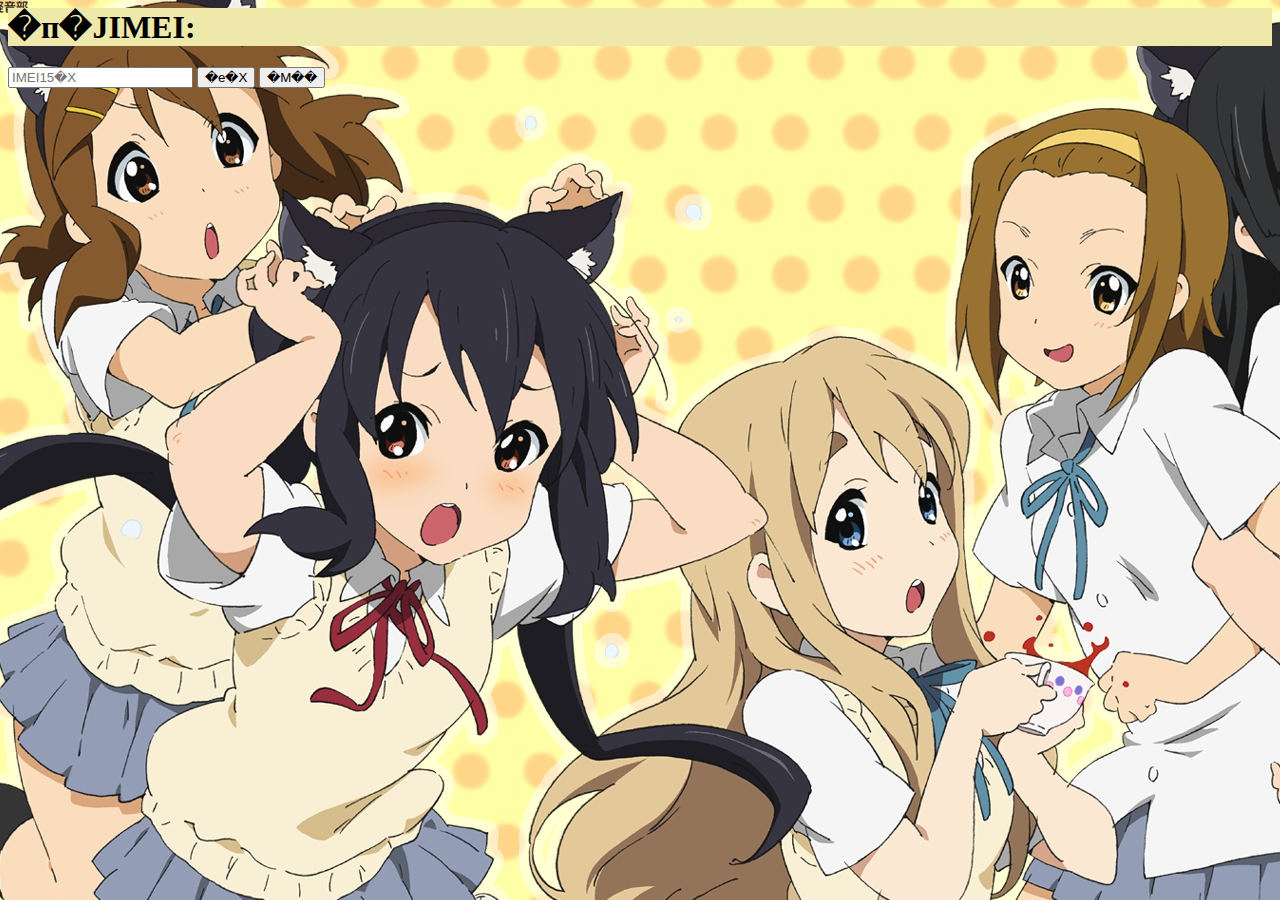
==== imei.html @ 8db50ab1 "Add files via upload" ====
<html>
<head>
<link type="text/css" rel="stylesheet" href=imei.css>
</head>
<body>
<form name="form1" method="post" action="chkimei.asp" onSubmit="return false;">
<h1>�п�JIMEI:</h1>
<input type="text" id="imei" name="imei" value="" maxlength="15" size="20" placeholder="IMEI15�X">
<input type="button" name="button" value="�e�X" onclick="javascript: inspector();">
<input type="reset" name="reset" value="�M��">
</body>
<script type='text/javascript' src='imei.js'></script>
  
    
    
</html>
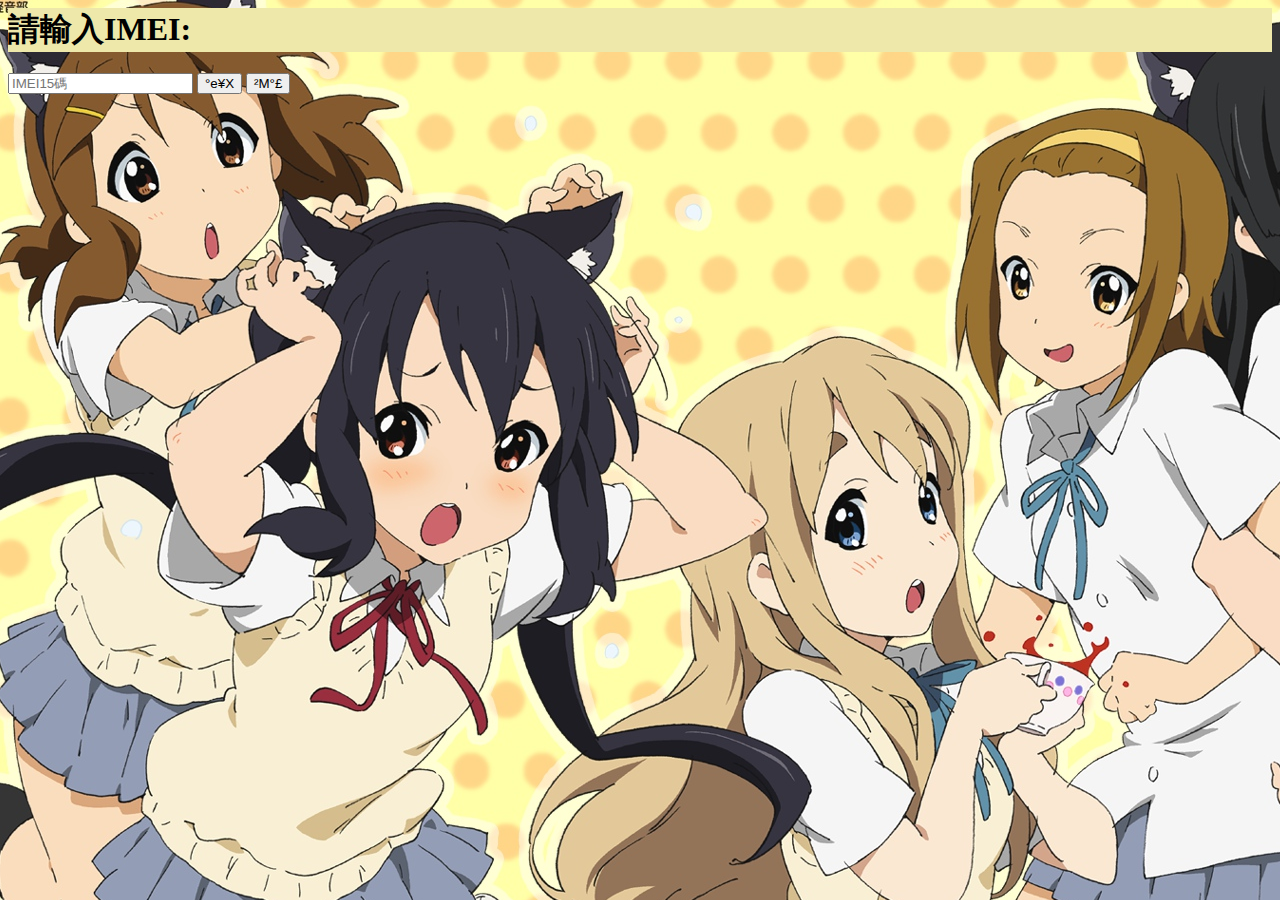
==== commit 48c90fac: "Update imei.html" ====
--- a/imei.html
+++ b/imei.html
@@ -1,16 +1,17 @@
 <html>
+<title>IMEI檢查器</title>
 <head>
 <link type="text/css" rel="stylesheet" href=imei.css>
 </head>
 <body>
 <form name="form1" method="post" action="chkimei.asp" onSubmit="return false;">
-<h1>�п�JIMEI:</h1>
-<input type="text" id="imei" name="imei" value="" maxlength="15" size="20" placeholder="IMEI15�X">
-<input type="button" name="button" value="�e�X" onclick="javascript: inspector();">
-<input type="reset" name="reset" value="�M��">
+<h1>請輸入IMEI:</h1>
+<input type="text" id="imei" name="imei" value="" maxlength="15" size="20" placeholder="IMEI15碼">
+<input type="button" name="button" value="°e¥X" onclick="javascript: inspector();">
+<input type="reset" name="reset" value="²M°£">
 </body>
 <script type='text/javascript' src='imei.js'></script>
   
     
     
-</html>+</html>
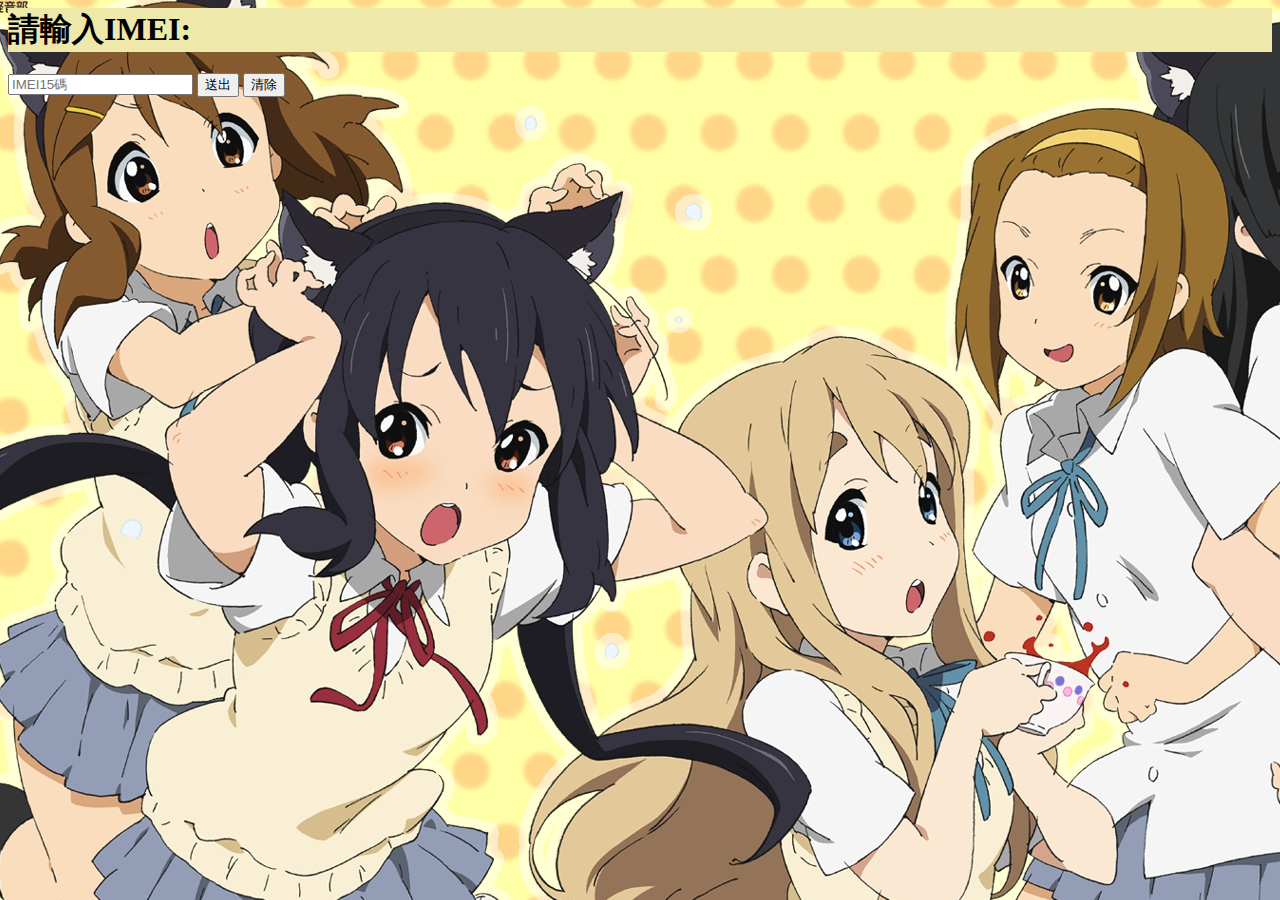
==== commit 88f69fe2: "Update imei.html" ====
--- a/imei.html
+++ b/imei.html
@@ -7,8 +7,8 @@
 <form name="form1" method="post" action="chkimei.asp" onSubmit="return false;">
 <h1>請輸入IMEI:</h1>
 <input type="text" id="imei" name="imei" value="" maxlength="15" size="20" placeholder="IMEI15碼">
-<input type="button" name="button" value="°e¥X" onclick="javascript: inspector();">
-<input type="reset" name="reset" value="²M°£">
+<input type="button" name="button" value="送出" onclick="javascript: inspector();">
+<input type="reset" name="reset" value="清除">
 </body>
 <script type='text/javascript' src='imei.js'></script>
   
